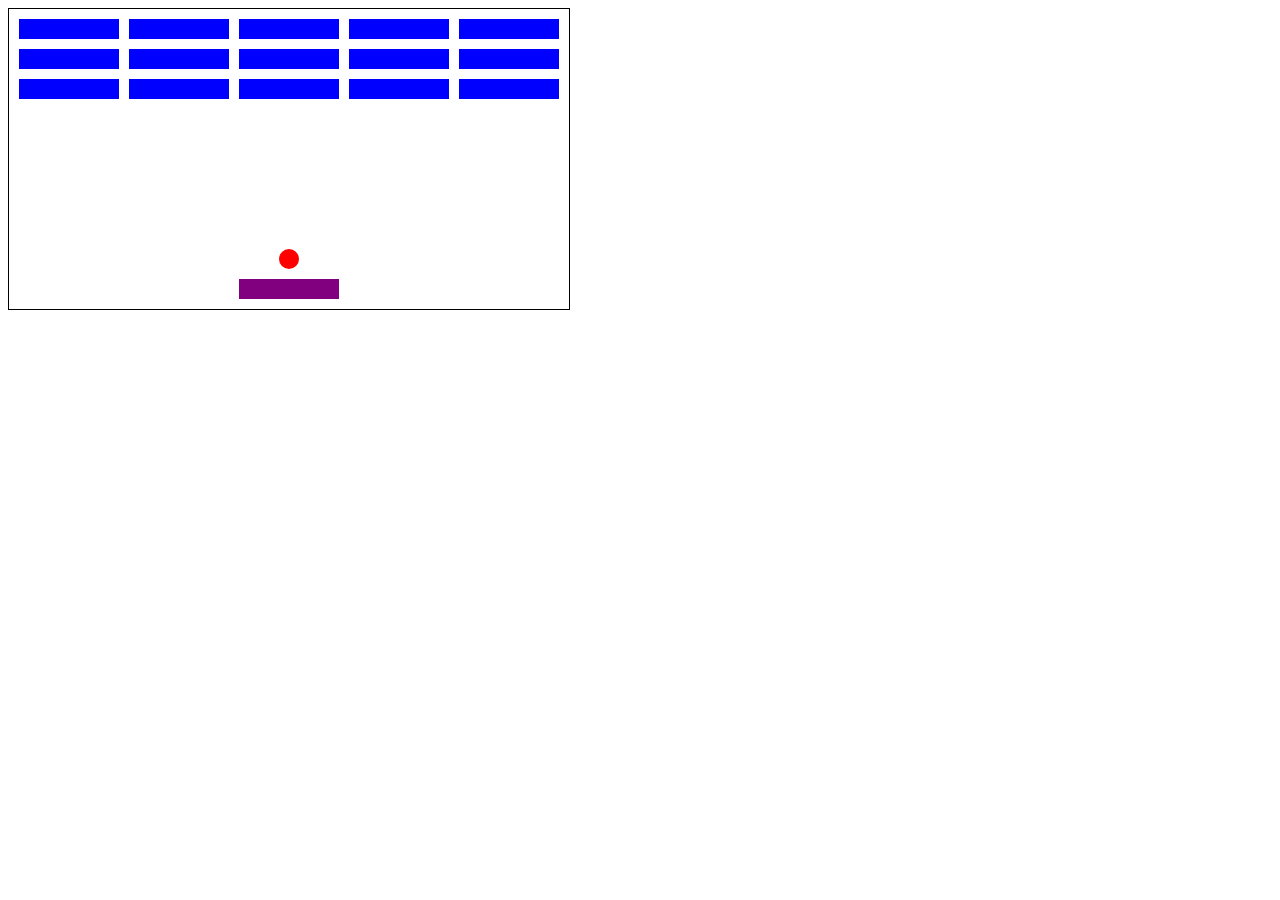
==== breakout/index.html @ adddb893 "breakout tutorial halfway" ====
<!DOCTYPE html>
<html lang="en">
<head>
    <meta charset="UTF-8">
    <meta http-equiv="X-UA-Compatible" content="IE=edge">
    <meta name="viewport" content="width=device-width, initial-scale=1.0">
    <title>Breakout</title>
    <link rel="stylesheet" href="style.css">
</head>
<body>

    <div class="grid"></div>
    
    <script src="app.js"></script>
</body>
</html>
---- breakout/style.css ----
.grid {
    position: absolute;
    width: 560px;
    height: 300px;
    border: 1px solid black;
}

.block {
    position: absolute;
    width: 100px;
    height: 20px;
    background-color: blue;
}

.user {
    position: absolute;
    width: 100px;
    height: 20px;
    background-color: purple;
}

.ball {
    position: absolute;
    height: 20px;
    width: 20px;
    border-radius: 10px;
    background-color: red;
}
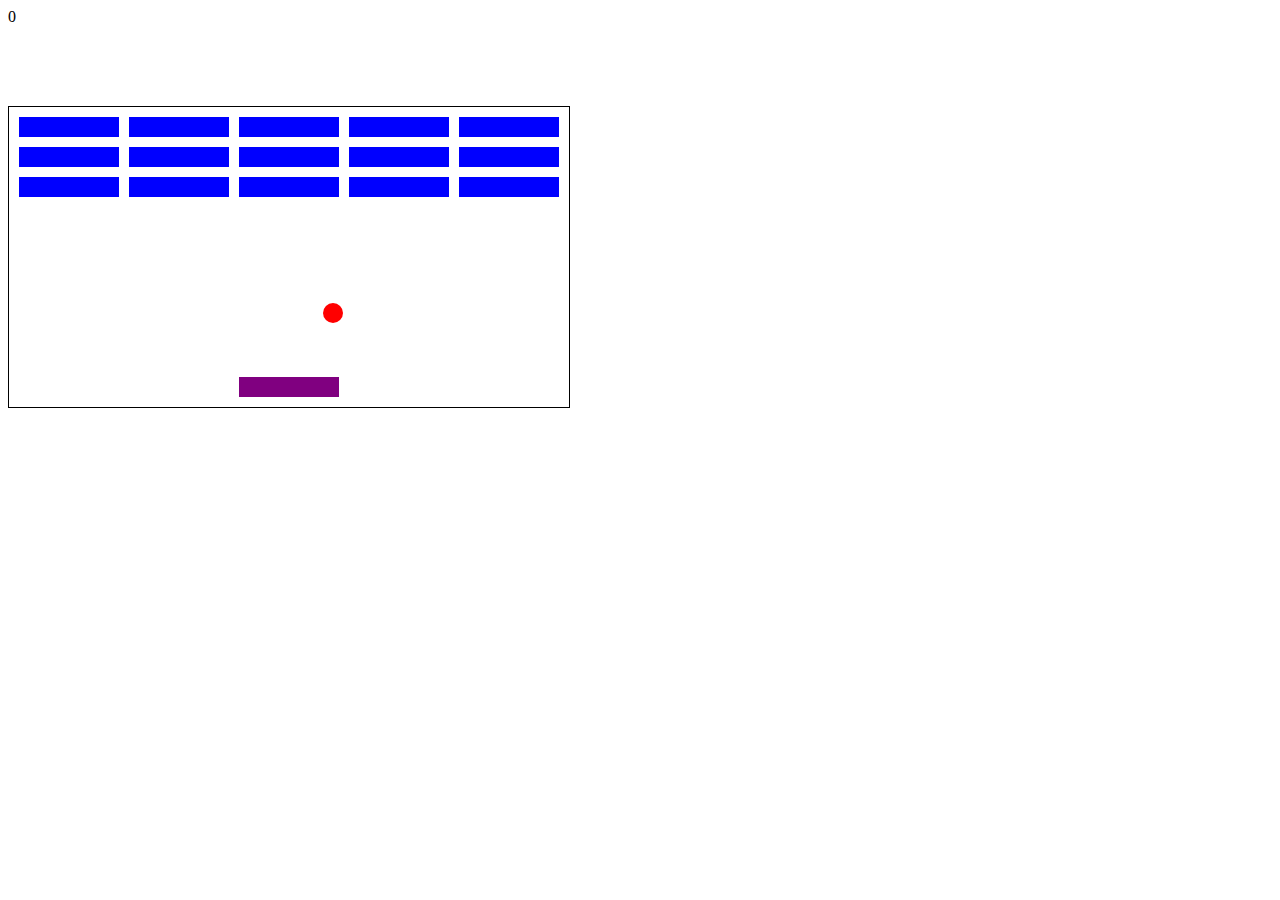
==== commit 361f1236: "breakout tutorial" ====
--- a/breakout/index.html
+++ b/breakout/index.html
@@ -8,7 +8,7 @@
     <link rel="stylesheet" href="style.css">
 </head>
 <body>
-
+    <div id="score">0</div>
     <div class="grid"></div>
     
     <script src="app.js"></script>
--- a/breakout/style.css
+++ b/breakout/style.css
@@ -3,6 +3,7 @@
     width: 560px;
     height: 300px;
     border: 1px solid black;
+    margin-top: 80px;
 }
 
 .block {
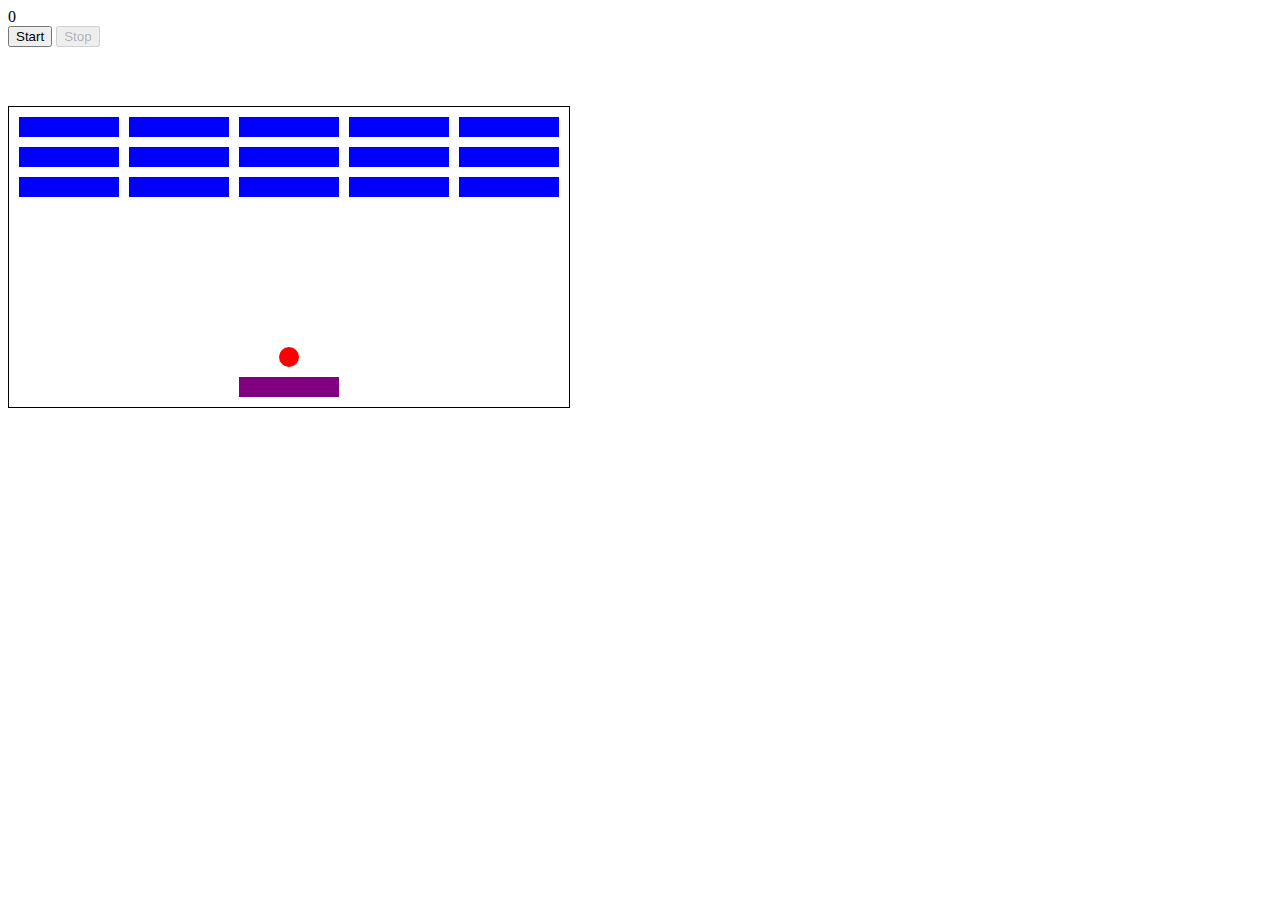
==== commit 137887cd: "breakout bug hunting" ====
--- a/breakout/index.html
+++ b/breakout/index.html
@@ -10,6 +10,9 @@
 <body>
     <div id="score">0</div>
     <div class="grid"></div>
+    <div>
+        <button id="startbtn" onclick="startGame()">Start</button> <button id="stopbtn" disabled onclick="stopGame()">Stop</button>
+    </div>
     
     <script src="app.js"></script>
 </body>
--- a/breakout/style.css
+++ b/breakout/style.css
@@ -3,7 +3,7 @@
     width: 560px;
     height: 300px;
     border: 1px solid black;
-    margin-top: 80px;
+    margin: 80px auto;
 }
 
 .block {
